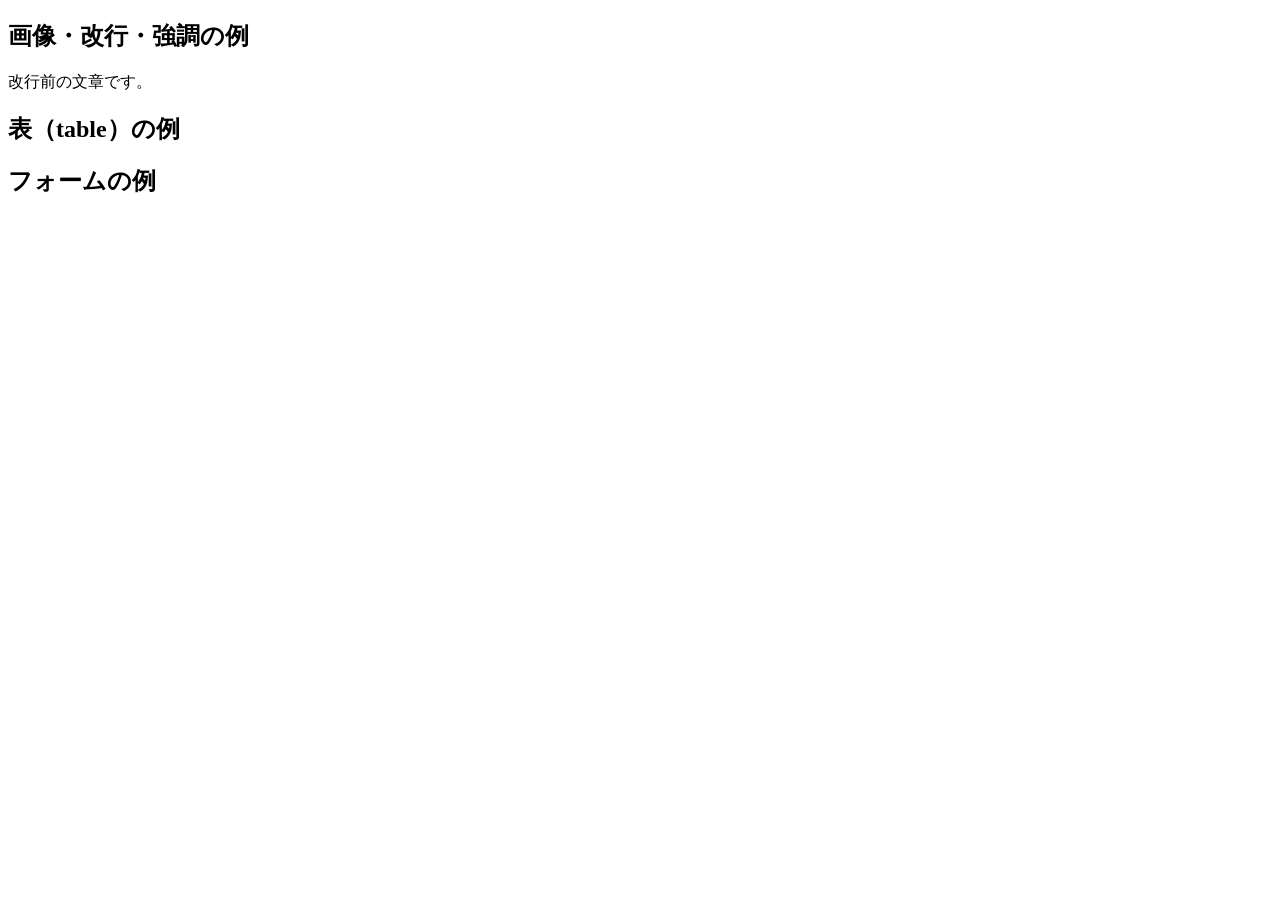
==== test.html @ aeceab02 "Create initial HTML structure for practice page" ====
<!DOCTYPE html>
<html lang="ja">
<head>
  <meta charset="UTF-8">
  <meta name="viewport" content="width=device-width, initial-scale=1.0">
  <title>HTML総合練習ページ</title>
  <!-- ↓ CSSファイルを読み込んでください「style.css」にすること -->
  <link rel="stylesheet" href="style.css">
</head>
<body>

  <!-- ヘッダーを作成してください（h1とpタグを使います） -->
  <header>
    <!-- ここに見出しと説明文を追加 -->
  </header>

  <!-- ナビゲーション（ul, li, aを使用） -->
  <nav>
    <!-- TODO: ページ内リンク3つを作成 -->
  </nav>

  <main>

    <!-- セクション1：画像・改行・強調 -->
    <section id="section1">
      <h2>画像・改行・強調の例</h2>

      <!-- 画像を表示してください -->
      <!-- <img src="sample.jpg" alt="サンプル画像" width="300"> -->

      <!-- br を使って改行しましょう -->
      <p>改行前の文章です。<!-- br --><!-- 改行後の文章です。 --></p>

      <!-- strong, em, mark を使って強調の例を記述 -->
      <!-- 例：<strong>太字にしたい文章</strong> -->
    </section>

    <!-- セクション2：表 -->
    <section id="section2">
      <h2>表（table）の例</h2>
      <!-- TODO: 3列×2行の表を作ってください -->
    </section>

    <!-- セクション3：フォーム -->
    <section id="section3">
      <h2>フォームの例</h2>

      <!-- フォーム開始 -->
      <form action="#" method="post">

        <!-- TODO: 名前入力欄を作成（label + input） -->

        <!-- TODO: メールアドレス入力欄を作成 -->

        <!-- TODO: メッセージ入力欄（textarea） -->

        <!-- TODO: セレクトボックスを作成 -->

        <!-- TODO: 送信ボタンを追加 -->

      </form>
    </section>

  </main>

  <!-- aside: 補足情報を追加 -->
  <aside>
    <!-- TODO: h2とpで補足情報を記述 -->
  </aside>

  <!-- フッター -->
  <footer>
    <!-- TODO: コピーライト情報を記述 -->
  </footer>

</body>
</html>
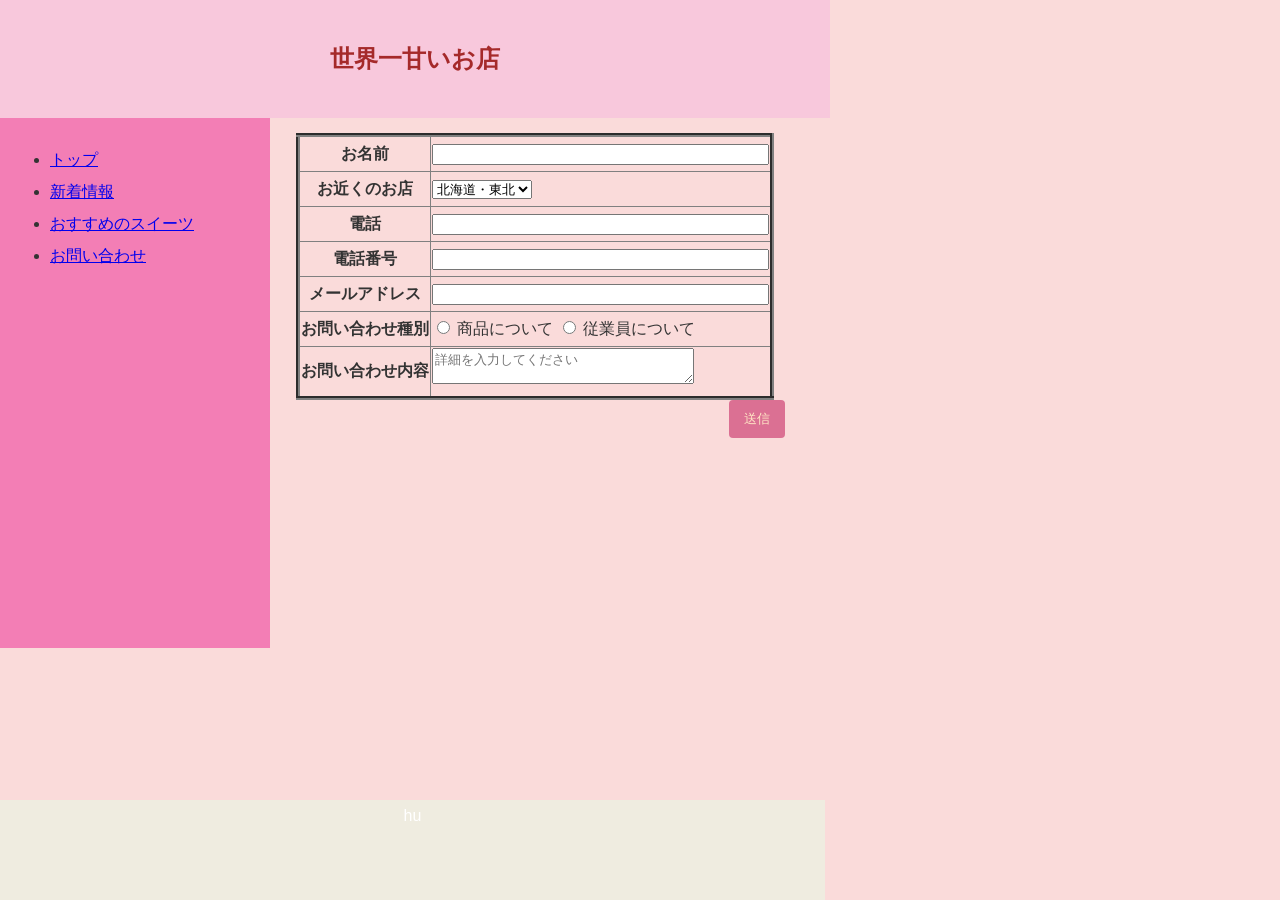
==== commit 5bb941a6: "設問２" ====
--- a/test.html
+++ b/test.html
@@ -3,74 +3,110 @@
 <head>
   <meta charset="UTF-8">
   <meta name="viewport" content="width=device-width, initial-scale=1.0">
-  <title>HTML総合練習ページ</title>
+  <title>お問い合わせフォーム</title>
   <!-- ↓ CSSファイルを読み込んでください「style.css」にすること -->
-  <link rel="stylesheet" href="style.css">
+  <link rel="stylesheet" href="test.css">
 </head>
-<body>
 
-  <!-- ヘッダーを作成してください（h1とpタグを使います） -->
-  <header>
+<header>
     <!-- ここに見出しと説明文を追加 -->
+     <h2>世界一甘いお店</h2>
   </header>
 
   <!-- ナビゲーション（ul, li, aを使用） -->
-  <nav>
-    <!-- TODO: ページ内リンク3つを作成 -->
+ <div class="main-container">
+  <nav> 
+    <ul>
+      <li><a href="#section1">トップ</a></li><a href="任意"></a>
+      <li><a href="#section2">新着情報</a></li><a href="任意"></a>
+      <li><a href="#section3">おすすめのスイーツ</a></li><a href="任意"></a>
+      <li><a href="#section4">お問い合わせ</a></li><a href="任意"></a>
+    </ul>
   </nav>
 
   <main>
+  <table>
+  <table border="4">
+<!-- フォーム開始 --> 
+<form action="#" method="post">  
+      <!-- TODO: 名前入力欄を作成（label + input） -->
+     <tr>
+      <th>お名前</th>
+      <td>
+      <input type="text" id="name" name="name" size="40">
+      </td>
+      </tr>
 
-    <!-- セクション1：画像・改行・強調 -->
-    <section id="section1">
-      <h2>画像・改行・強調の例</h2>
+        <!-- TODO: お近くのお店を作成 -->
+      <tr>
+      <th>お近くのお店</th>
+      <td>
+      <select id="store" name="store">
+        <option value="hokkaido/tohoku">北海道・東北</option>
+        <option value="kanto">関東</option>
+        <option value="chubu">中部</option>
+        <option value="kansai">関西</option>
+        <option value="chugoku/sikoku">中国・四国</option>
+        <option value="kyushu/okinawa">九州・沖縄</option>
+      </select>
+      </td>
+      </tr>
 
-      <!-- 画像を表示してください -->
-      <!-- <img src="sample.jpg" alt="サンプル画像" width="300"> -->
+        <!-- TODO: 電話入力欄（textarea） -->
+      <tr>
+      <th>電話</th>
+      <td>
+      <input type="text" id="phone"name="phone" size="40">
+      </td>
+      </tr>
 
-      <!-- br を使って改行しましょう -->
-      <p>改行前の文章です。<!-- br --><!-- 改行後の文章です。 --></p>
+        <!-- TODO: 電話番号入力欄 -->
+      <tr>
+        <th>電話番号</th>
+      <td>
+      <input type="telphone" id="telphone" name="telphone" size="40">
+      </td>
+      </tr>
 
-      <!-- strong, em, mark を使って強調の例を記述 -->
-      <!-- 例：<strong>太字にしたい文章</strong> -->
-    </section>
+        <!-- TODO: メールアドレス入力欄-->
+      <tr>
+      <th>メールアドレス</th>
+      <td>
+      <input type="email" id="email" name="email" size="40">
+      </td>
+      </tr>
 
-    <!-- セクション2：表 -->
-    <section id="section2">
-      <h2>表（table）の例</h2>
-      <!-- TODO: 3列×2行の表を作ってください -->
-    </section>
+        <!-- TODO:　お問い合わせ種別-->
+      <tr>
+      <th>お問い合わせ種別</th>
+      <td>
+      <input type="radio" name="inquiry type" value="item" id="item">
+      <label for="item">商品について</label>
 
-    <!-- セクション3：フォーム -->
-    <section id="section3">
-      <h2>フォームの例</h2>
+      <input type="radio" name="inquiry type" value="employee">
+      <label for="employee">従業員について</label>
+      </td>
+      </tr>
 
-      <!-- フォーム開始 -->
-      <form action="#" method="post">
-
-        <!-- TODO: 名前入力欄を作成（label + input） -->
-
-        <!-- TODO: メールアドレス入力欄を作成 -->
-
-        <!-- TODO: メッセージ入力欄（textarea） -->
-
-        <!-- TODO: セレクトボックスを作成 -->
-
-        <!-- TODO: 送信ボタンを追加 -->
+        <!-- TODO:　お問い合わせ内容-->
+      <tr>
+      <th>お問い合わせ内容</th>
+      <td>
+      <textarea id="inquiry content" name="inquiry content"placeholder="詳細を入力してください"row="5" cols="30" ></textarea>
+    </td>
+      </tr>
+      </table>
+      
+        <!--送信ボタン-->
+        <button type="submit">送信</button>
 
       </form>
-    </section>
 
   </main>
+  </div>
 
-  <!-- aside: 補足情報を追加 -->
-  <aside>
-    <!-- TODO: h2とpで補足情報を記述 -->
-  </aside>
-
-  <!-- フッター -->
-  <footer>
-    <!-- TODO: コピーライト情報を記述 -->
+  <footer> 
+    hu
   </footer>
 
 </body>
--- a/test.css
+++ b/test.css
@@ -0,0 +1,123 @@
+/* 全体のベース設定 */
+body {
+  /* TODO: フォントを設定しよう */
+  font-family: "Yu Gothic", "Helvetica",sans-serif;
+  /* TODO: 背景色を設定しよう */
+  background-color: #fadbda;
+  /* TODO: 文字色を設定しよう */
+  color: #333;
+  /* TODO: 行の高さを設定しよう */
+  line-height: 2.0;
+  /* TODO: 外側余白をリセットしよう */
+  margin: 0;
+  /* TODO: 内側余白もリセットしよう */
+  padding: 0;
+  width:800px;
+  max-height: 100px;
+  height: 100px;
+}
+
+/* 各要素に余白をつけて整えましょう */
+main, section, header, footer, aside, nav {
+  /* TODO: セクションの内側余白を設定 */
+  padding: 15px;
+}
+
+/* ヘッダー *世界一甘いお店*/
+header{
+    /* TODO: 背景色を設定しよう */
+  background-color: #F8C8DC;
+  /* TODO: 文字色を設定しよう */
+  color: brown;
+  /* TODO: テキストを中央揃えにしよう */
+  text-align: center;  
+  margin: 0 auto;
+  width:800px;
+}
+
+main{
+ margin: 0 auto;
+ width:500px;
+ flex: 1;
+ min-height: 500px;
+}
+
+.main-container{
+ display: flex;
+ align-items: stretch;
+ margin-bottom: 0;
+}
+
+/* ナビゲーション全体 トップなど*/
+nav{
+  /* TODO: 背景色を設定 */
+  background-color:#f37eb5;
+  /* TODO: 内側余白を設定 */
+  width: 250px;
+  padding: 10px;
+  justify-content:flex-start;
+}
+
+nav li {
+  /* TODO: リンクの間に右余白をつけよう */
+  margin-right: 25px;
+}
+
+
+nav a:hover {
+  /* TODO: ホバー時の色変更 */
+  color:whitesmoke;
+  /* TODO: 太字で強調 */
+  font-weight: bold;
+  /* TODO: 下線を表示 */
+}
+
+/* 表 */
+table {
+  width:500px;
+  border-collapse: collapse;
+  max-inline-size: max-content;
+  margin-inline: auto;
+  padding: 0;
+}
+
+table.td {
+  text-align: left;
+}
+
+
+button {
+  /* TODO: 背景色を設定 */
+  background-color: palevioletred;
+  /* TODO: 文字色を白に */
+  color:bisque;
+  /* TODO: 枠線なしにする */
+  border: none;
+  /* TODO: クリックしやすく余白を追加 */
+  padding: 10px 15px;
+  /* TODO: 角を丸める */
+  border-radius: 4px;
+  /* TODO: カーソルを指マークに */
+  cursor: pointer;
+  float: right; 
+}
+
+
+/* フッター */
+footer {
+  /* TODO: 背景色を設定 */
+  background-color:rgb(239, 236, 224);
+  /* TODO: 文字色を設定 */
+  color:white;
+  /* TODO: テキスト中央揃え */
+  text-align: center;
+  /* TODO: 内側余白 */
+  padding: 0;
+  /* TODO: 上に外側余白 */
+  margin: 0;
+  width:825px;
+  height: 100px;
+  max-height: 100px;
+  position: fixed;
+  bottom: 0;
+}
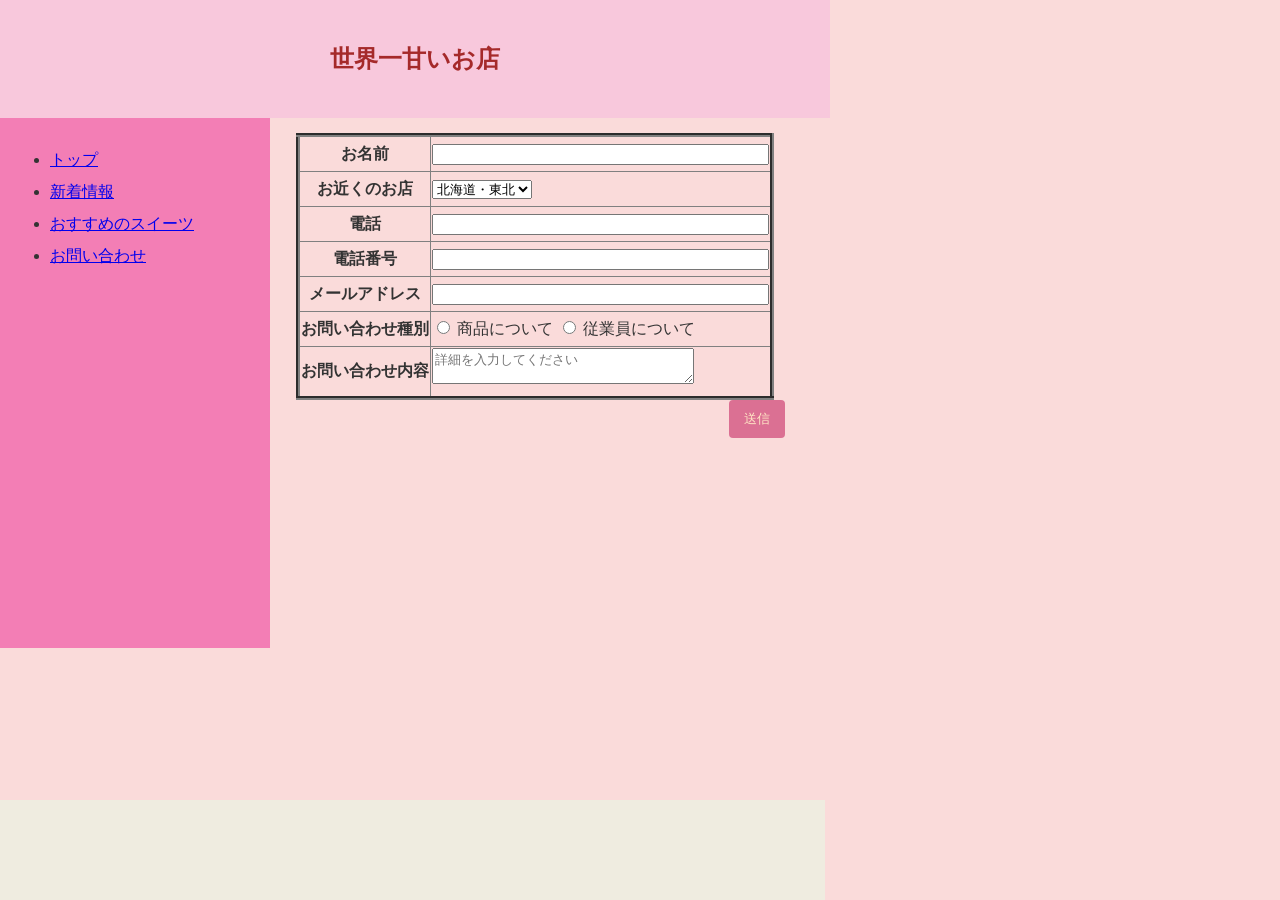
==== commit 27bc21ab: "Add files via upload" ====
--- a/test.html
+++ b/test.html
@@ -106,7 +106,7 @@
   </div>
 
   <footer> 
-    hu
+    
   </footer>
 
 </body>
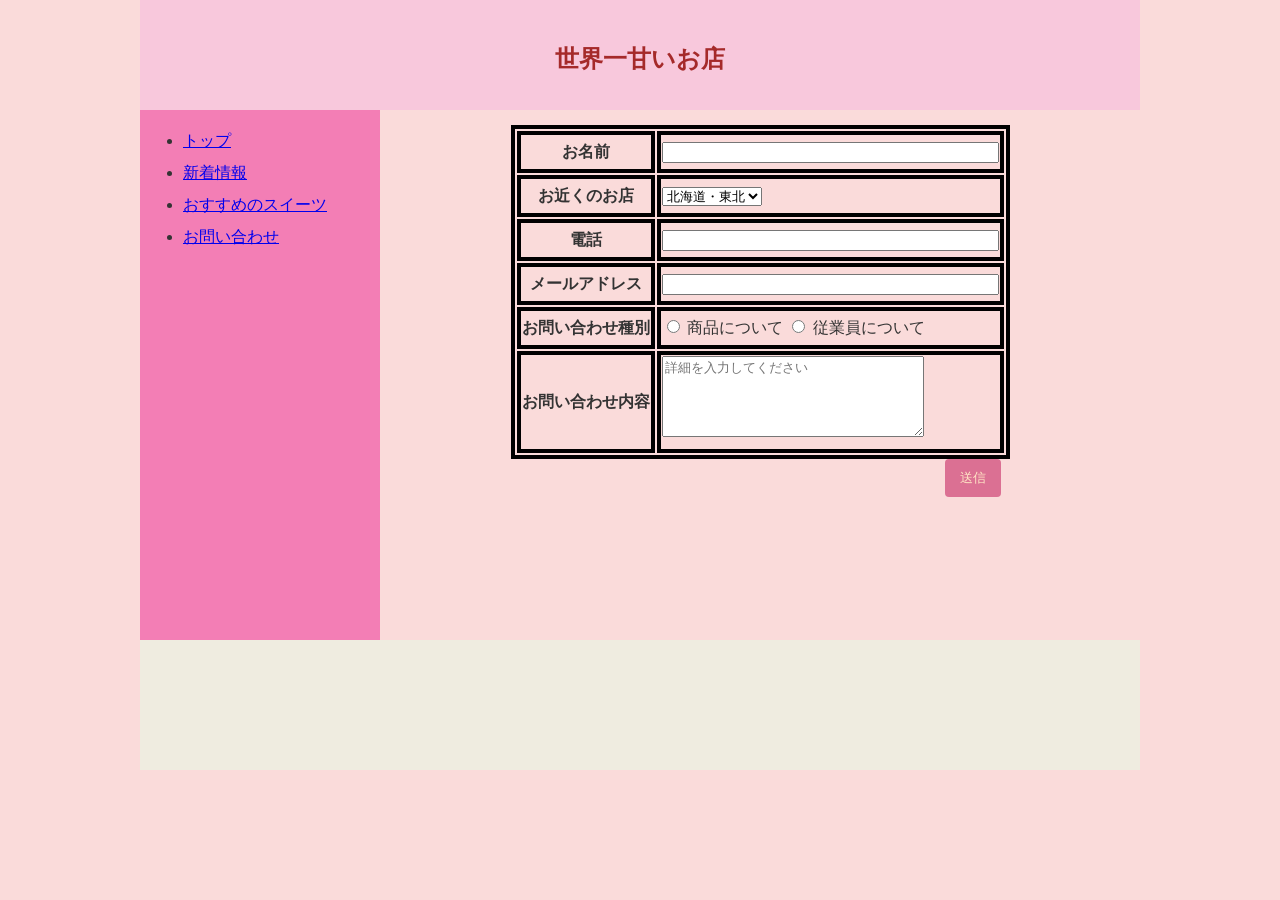
==== commit e1161c62: "Add files via upload" ====
--- a/test.html
+++ b/test.html
@@ -8,30 +8,30 @@
   <link rel="stylesheet" href="test.css">
 </head>
 
+<body>
 <header>
     <!-- ここに見出しと説明文を追加 -->
      <h2>世界一甘いお店</h2>
-  </header>
+    </header>
 
   <!-- ナビゲーション（ul, li, aを使用） -->
- <div class="main-container">
+  <div class="container">
   <nav> 
     <ul>
-      <li><a href="#section1">トップ</a></li><a href="任意"></a>
-      <li><a href="#section2">新着情報</a></li><a href="任意"></a>
-      <li><a href="#section3">おすすめのスイーツ</a></li><a href="任意"></a>
-      <li><a href="#section4">お問い合わせ</a></li><a href="任意"></a>
+      <li><a href="#section1">トップ</a><a href="任意"></a></li>
+      <li><a href="#section2">新着情報</a><a href="任意"></a></li>
+      <li><a href="#section3">おすすめのスイーツ</a><a href="任意"></a></li>
+      <li><a href="#section4">お問い合わせ</a><a href="任意"></a></li>
     </ul>
   </nav>
 
-  <main>
-  <table>
-  <table border="4">
-<!-- フォーム開始 --> 
-<form action="#" method="post">  
+    <!-- フォーム開始 --> 
+<main>
+  <form action="#" method="post">  
+  <table> 
       <!-- TODO: 名前入力欄を作成（label + input） -->
      <tr>
-      <th>お名前</th>
+      <th><label for>お名前</label></th>
       <td>
       <input type="text" id="name" name="name" size="40">
       </td>
@@ -39,7 +39,7 @@
 
         <!-- TODO: お近くのお店を作成 -->
       <tr>
-      <th>お近くのお店</th>
+      <th><label for>お近くのお店</label></th>
       <td>
       <select id="store" name="store">
         <option value="hokkaido/tohoku">北海道・東北</option>
@@ -54,23 +54,15 @@
 
         <!-- TODO: 電話入力欄（textarea） -->
       <tr>
-      <th>電話</th>
+      <th><label for="phone">電話</label></th>
       <td>
-      <input type="text" id="phone"name="phone" size="40">
-      </td>
-      </tr>
-
-        <!-- TODO: 電話番号入力欄 -->
-      <tr>
-        <th>電話番号</th>
-      <td>
-      <input type="telphone" id="telphone" name="telphone" size="40">
+      <input type="tel" id="phone"name="phone" size="40">
       </td>
       </tr>
 
         <!-- TODO: メールアドレス入力欄-->
       <tr>
-      <th>メールアドレス</th>
+      <th><label for="email">メールアドレス</label></th>
       <td>
       <input type="email" id="email" name="email" size="40">
       </td>
@@ -83,25 +75,26 @@
       <input type="radio" name="inquiry type" value="item" id="item">
       <label for="item">商品について</label>
 
-      <input type="radio" name="inquiry type" value="employee">
+      <input type="radio" name="inquiry type" value="employee" id="employee">
       <label for="employee">従業員について</label>
       </td>
       </tr>
 
         <!-- TODO:　お問い合わせ内容-->
       <tr>
-      <th>お問い合わせ内容</th>
+      <th><label for="content">お問い合わせ内容</label></th>
       <td>
-      <textarea id="inquiry content" name="inquiry content"placeholder="詳細を入力してください"row="5" cols="30" ></textarea>
-    </td>
+      <textarea id="inquiry content" name="inquiry content"placeholder="詳細を入力してください"rows="5" cols="30" ></textarea>
+      </td>
       </tr>
       </table>
       
+      
         <!--送信ボタン-->
+    <div class="submit_btn">
         <button type="submit">送信</button>
-
+    </div>
       </form>
-
   </main>
   </div>
 
@@ -111,3 +104,4 @@
 
 </body>
 </html>
+
--- a/test.css
+++ b/test.css
@@ -12,13 +12,11 @@
   margin: 0;
   /* TODO: 内側余白もリセットしよう */
   padding: 0;
-  width:800px;
-  max-height: 100px;
-  height: 100px;
+  min-height: 100vh;
 }
 
 /* 各要素に余白をつけて整えましょう */
-main, section, header, footer, aside, nav {
+main, section, header, footer, nav {
   /* TODO: セクションの内側余白を設定 */
   padding: 15px;
 }
@@ -30,55 +28,68 @@
   /* TODO: 文字色を設定しよう */
   color: brown;
   /* TODO: テキストを中央揃えにしよう */
-  text-align: center;  
+  text-align: center;
+  margin: 0 auto;  
+  height: 80px;
+  width: 970px;
+}
+
+
+.container {
+  max-width: 1000px;
+  display: flex;
+  flex:1;
+  flex-wrap: wrap;
+  min-height: 400px;
   margin: 0 auto;
-  width:800px;
 }
 
 main{
- margin: 0 auto;
- width:500px;
+ justify-content: center ;
  flex: 1;
- min-height: 500px;
+ height: 500px;
+ width:600px;
 }
 
-.main-container{
- display: flex;
- align-items: stretch;
- margin-bottom: 0;
-}
 
 /* ナビゲーション全体 トップなど*/
 nav{
   /* TODO: 背景色を設定 */
+  display: flex;
   background-color:#f37eb5;
-  /* TODO: 内側余白を設定 */
-  width: 250px;
-  padding: 10px;
-  justify-content:flex-start;
+  padding: 15px 20px;
+  height: auto;
+  width: 200px;
+  margin: 0 auto;
+}
+
+nav ul{
+  padding: 0;
+  margin: 0 auto;
 }
 
 nav li {
   /* TODO: リンクの間に右余白をつけよう */
-  margin-right: 25px;
+  margin-right: 10px;
 }
-
 
 nav a:hover {
   /* TODO: ホバー時の色変更 */
   color:whitesmoke;
   /* TODO: 太字で強調 */
   font-weight: bold;
-  /* TODO: 下線を表示 */
 }
 
 /* 表 */
 table {
-  width:500px;
-  border-collapse: collapse;
-  max-inline-size: max-content;
-  margin-inline: auto;
+  width: auto;
+  margin: 0 auto;
   padding: 0;
+  border: 4px solid black;
+}
+
+th,td{
+  border: 4px solid black;
 }
 
 table.td {
@@ -86,7 +97,7 @@
 }
 
 
-button {
+.submit_btn button{
   /* TODO: 背景色を設定 */
   background-color: palevioletred;
   /* TODO: 文字色を白に */
@@ -99,9 +110,13 @@
   border-radius: 4px;
   /* TODO: カーソルを指マークに */
   cursor: pointer;
-  float: right; 
+  margin-left: 550px;
 }
 
+.submit_btn button:hover {
+  background-color: #d87093; /* 少し濃い色に */
+  transform: scale(1.05);    /* 軽く大きくする */
+}
 
 /* フッター */
 footer {
@@ -112,12 +127,9 @@
   /* TODO: テキスト中央揃え */
   text-align: center;
   /* TODO: 内側余白 */
-  padding: 0;
   /* TODO: 上に外側余白 */
-  margin: 0;
-  width:825px;
   height: 100px;
-  max-height: 100px;
-  position: fixed;
-  bottom: 0;
+  width: 970px;
+  margin: 0 auto;
+ margin-top: auto;
 }
